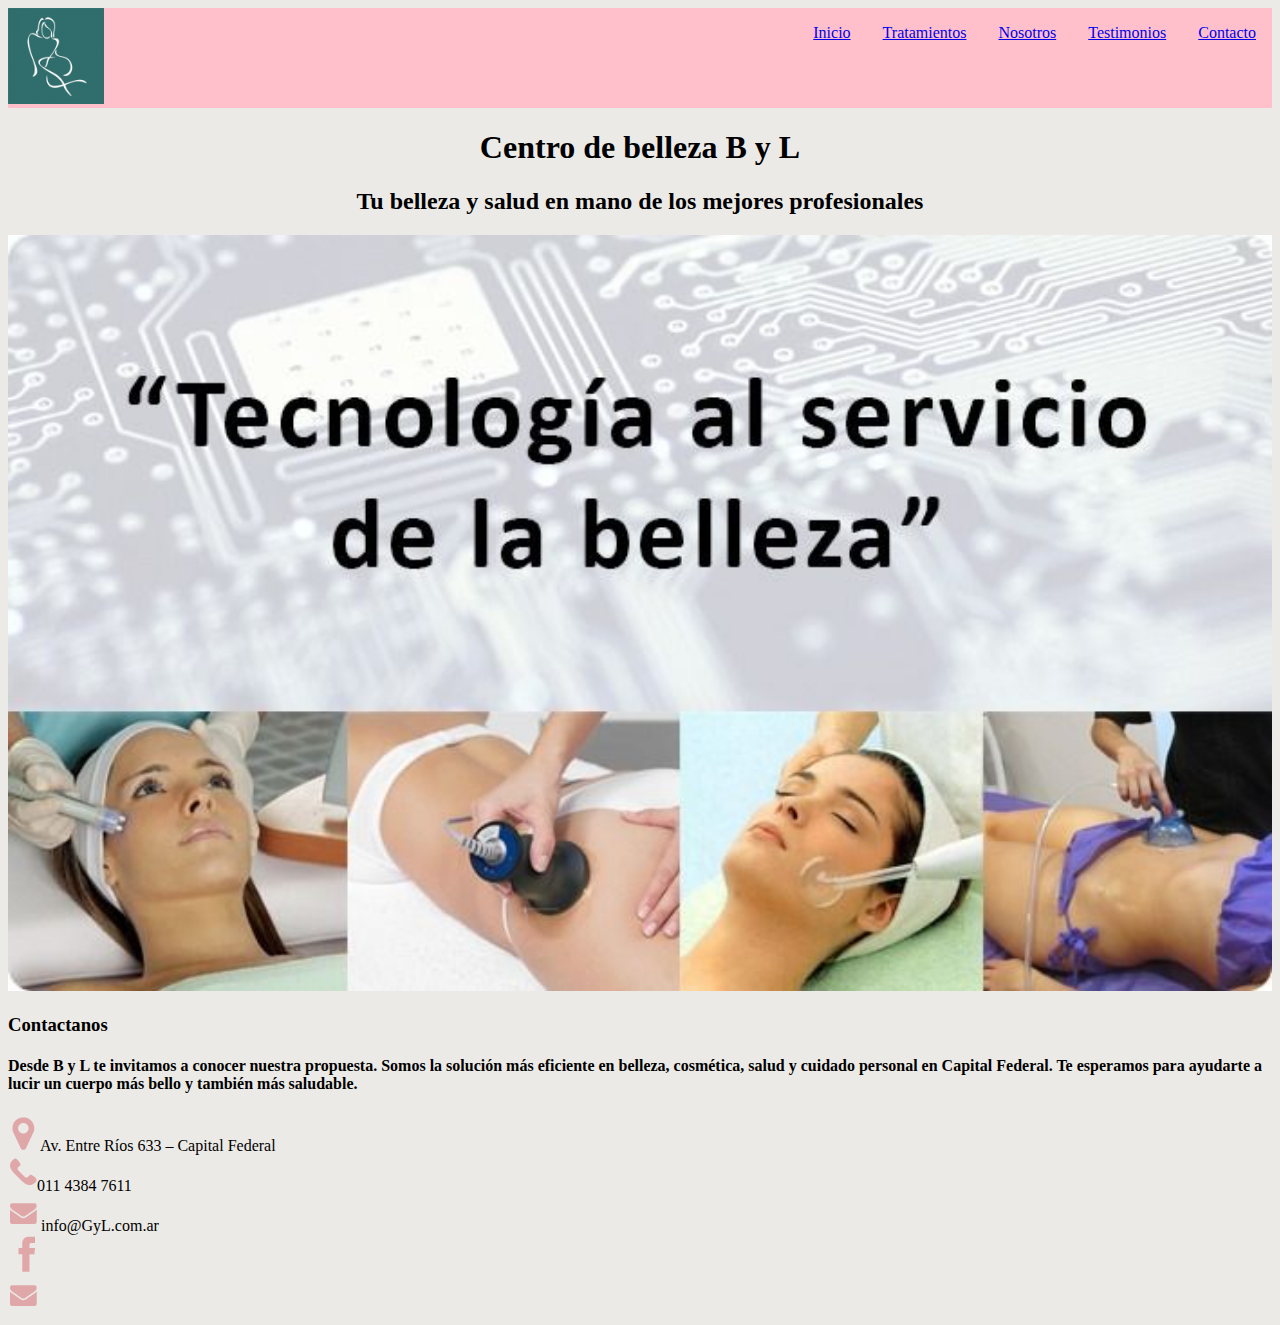
==== index.html @ d880509c "primer commit" ====
<!DOCTYPE html>
<html lang="en">
<head>
    <meta charset="UTF-8">
    <meta http-equiv="X-UA-Compatible" content="IE=edge">
    <meta name="viewport" content="width=device-width, initial-scale=1.0">
    <title>Centro de belleza- ByL</title>
    <link rel="stylesheet" href="./css/syles.css">
    <link rel="icon" type="image/jpg" href="./assets/img/logo.jpg"/>
</head>
<body class="index">
    <!-- aca va la cabezera -->
    <header>     
        <div>
            <img src="./assets/img/logo.jpg" alt="logo centro de belleza b y l">
        </div>
        <nav>
            <ul>
                <li>     
                    <a href="./index.html"  id="inicio">
                        Inicio  
                    </a>
                </li>
                <li>
                    <a href="./pages/tratamientos.html">
                        Tratamientos 
                    </a>
                </li>  
                <li>
                    <a href="./pages/nosotros.html">
                        Nosotros
                    </a>
                </li>   
                 <li>
                    <a href="./pages/testimonios.html">
                        Testimonios
                    </a>
                 </li>
                 <li>
                    <a href="./pages/contacto.html">
                        Contacto
                    </a>
                 </li>
            </ul>
        </nav>
    </header>
    <main>
        <!-- aca va el comtenido principal-->
        <section class="tituloPrincipal">
            <h1> Centro de belleza B y L </h1>
            <h2> Tu belleza y salud en mano de los mejores profesionales </h2>
            <img class="imagenPincipal" src="./assets/img/imagen principal.jpg" alt="centro de belleza b y l">
        </section>
    </main>
    <footer >
        <h3>
            Contactanos
        </h3>
        <h4>
            Desde B y L te invitamos a conocer nuestra propuesta. Somos la solución más eficiente en belleza, cosmética, salud y cuidado personal en Capital Federal. Te esperamos para ayudarte a lucir un cuerpo más bello y también más saludable.
        </h4>
        <div>
            <img src="./assets/img/ubicacion.png" alt="logo ubicacion"> Av. Entre Ríos 633 – Capital Federal
        </div>
        <div>
            <img src="./assets/img/telefono.png" alt=" logo telefono">011 4384 7611
        </div>
        <div>
            <img src="assets/img/mail.png" alt=" logo mail"> info@GyL.com.ar
        </div>
        <div>
            <img src="assets/img/facebook.png" alt="logo facebook">
        </div>
        <div>
            <img src="assets/img/instagram.png" alt="logo instagram">
        </div>
    </footer>
</body>
</html>
---- css/syles.css ----
#inicio

a{
    color:purple;
}
ul{
    display: flex;
}
li{
    list-style:none;
    padding: 0px 16px;
}

body{
    background-color: rgb(236, 234, 230);
}

header{
    background-color:pink;
    display:flex ;
    justify-content: space-between;
}
header div img{
    width: 20%
}

main{ 
    display: flex ;
}
section{
    width: 100%;
}
.parrafo{background-color: rgb(231, 194, 205);
}

.tituloPrincipal{
    text-align: center;
}
.testimonios{ 
    border: 2px solid palevioletred;
padding: 6px;
}


footer{
    
    

}


.imagenPincipal{
    width: 100%;
}
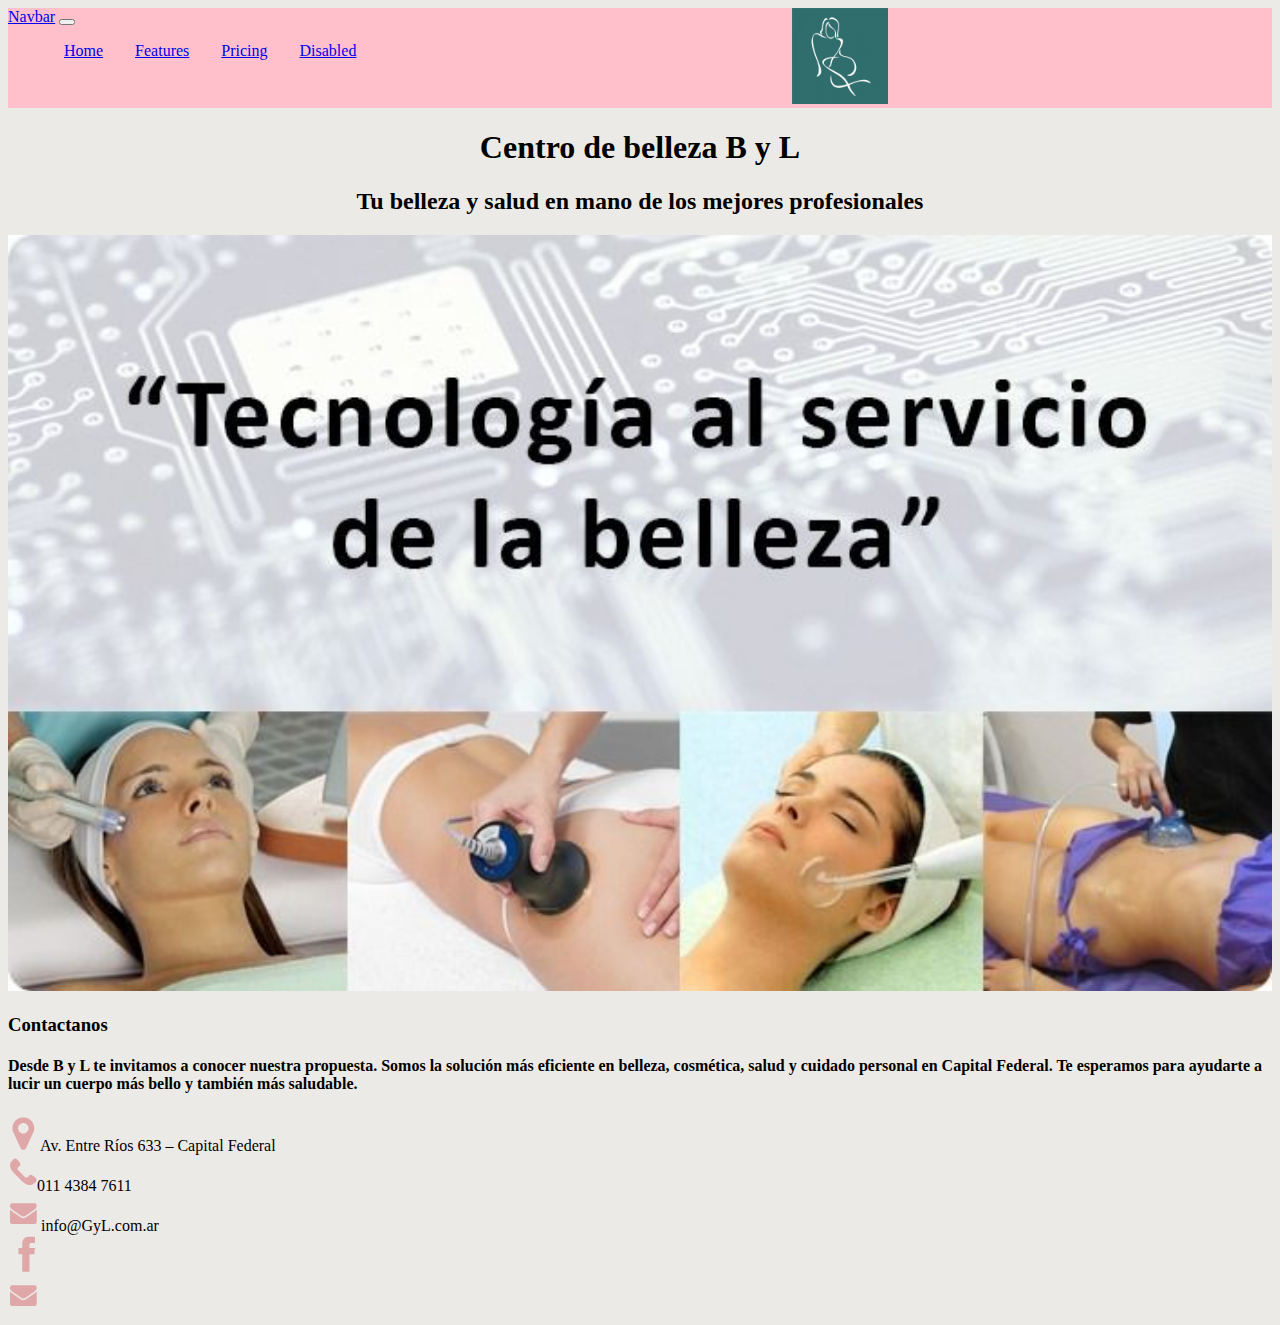
==== commit 5f32b62b: "agrego nav de bootstrap" ====
--- a/index.html
+++ b/index.html
@@ -5,44 +5,41 @@
     <meta http-equiv="X-UA-Compatible" content="IE=edge">
     <meta name="viewport" content="width=device-width, initial-scale=1.0">
     <title>Centro de belleza- ByL</title>
+    <link href="https://cdn.jsdelivr.net/npm/bootstrap@5.0.2/dist/css/bootstrap.min.css" rel="stylesheet" integrity="sha384-EVSTQN3/azprG1Anm3QDgpJLIm9Nao0Yz1ztcQTwFspd3yD65VohhpuuCOmLASjC" crossorigin="anonymous">
     <link rel="stylesheet" href="./css/syles.css">
     <link rel="icon" type="image/jpg" href="./assets/img/logo.jpg"/>
 </head>
 <body class="index">
     <!-- aca va la cabezera -->
-    <header>     
+    <header>  
+        <nav class="navbar navbar-expand-lg navbar-light bg-light">
+            <div class="container-fluid">
+              <a class="navbar-brand" href="#">Navbar</a>
+              <button class="navbar-toggler" type="button" data-bs-toggle="collapse" data-bs-target="#navbarNav" aria-controls="navbarNav" aria-expanded="false" aria-label="Toggle navigation">
+                <span class="navbar-toggler-icon"></span>
+              </button>
+              <div class="collapse navbar-collapse" id="navbarNav">
+                <ul class="navbar-nav">
+                  <li class="nav-item">
+                    <a class="nav-link active" aria-current="page" href="#">Home</a>
+                  </li>
+                  <li class="nav-item">
+                    <a class="nav-link" href="#">Features</a>
+                  </li>
+                  <li class="nav-item">
+                    <a class="nav-link" href="#">Pricing</a>
+                  </li>
+                  <li class="nav-item">
+                    <a class="nav-link disabled" href="#" tabindex="-1" aria-disabled="true">Disabled</a>
+                  </li>
+                </ul>
+              </div>
+            </div>
+          </nav>   
         <div>
             <img src="./assets/img/logo.jpg" alt="logo centro de belleza b y l">
         </div>
-        <nav>
-            <ul>
-                <li>     
-                    <a href="./index.html"  id="inicio">
-                        Inicio  
-                    </a>
-                </li>
-                <li>
-                    <a href="./pages/tratamientos.html">
-                        Tratamientos 
-                    </a>
-                </li>  
-                <li>
-                    <a href="./pages/nosotros.html">
-                        Nosotros
-                    </a>
-                </li>   
-                 <li>
-                    <a href="./pages/testimonios.html">
-                        Testimonios
-                    </a>
-                 </li>
-                 <li>
-                    <a href="./pages/contacto.html">
-                        Contacto
-                    </a>
-                 </li>
-            </ul>
-        </nav>
+    
     </header>
     <main>
         <!-- aca va el comtenido principal-->
@@ -75,5 +72,7 @@
             <img src="assets/img/instagram.png" alt="logo instagram">
         </div>
     </footer>
+    <!-- JS bootstrap -->
+    <script src="https://cdn.jsdelivr.net/npm/bootstrap@5.0.2/dist/js/bootstrap.bundle.min.js" integrity="sha384-MrcW6ZMFYlzcLA8Nl+NtUVF0sA7MsXsP1UyJoMp4YLEuNSfAP+JcXn/tWtIaxVXM" crossorigin="anonymous"></script>
 </body>
 </html>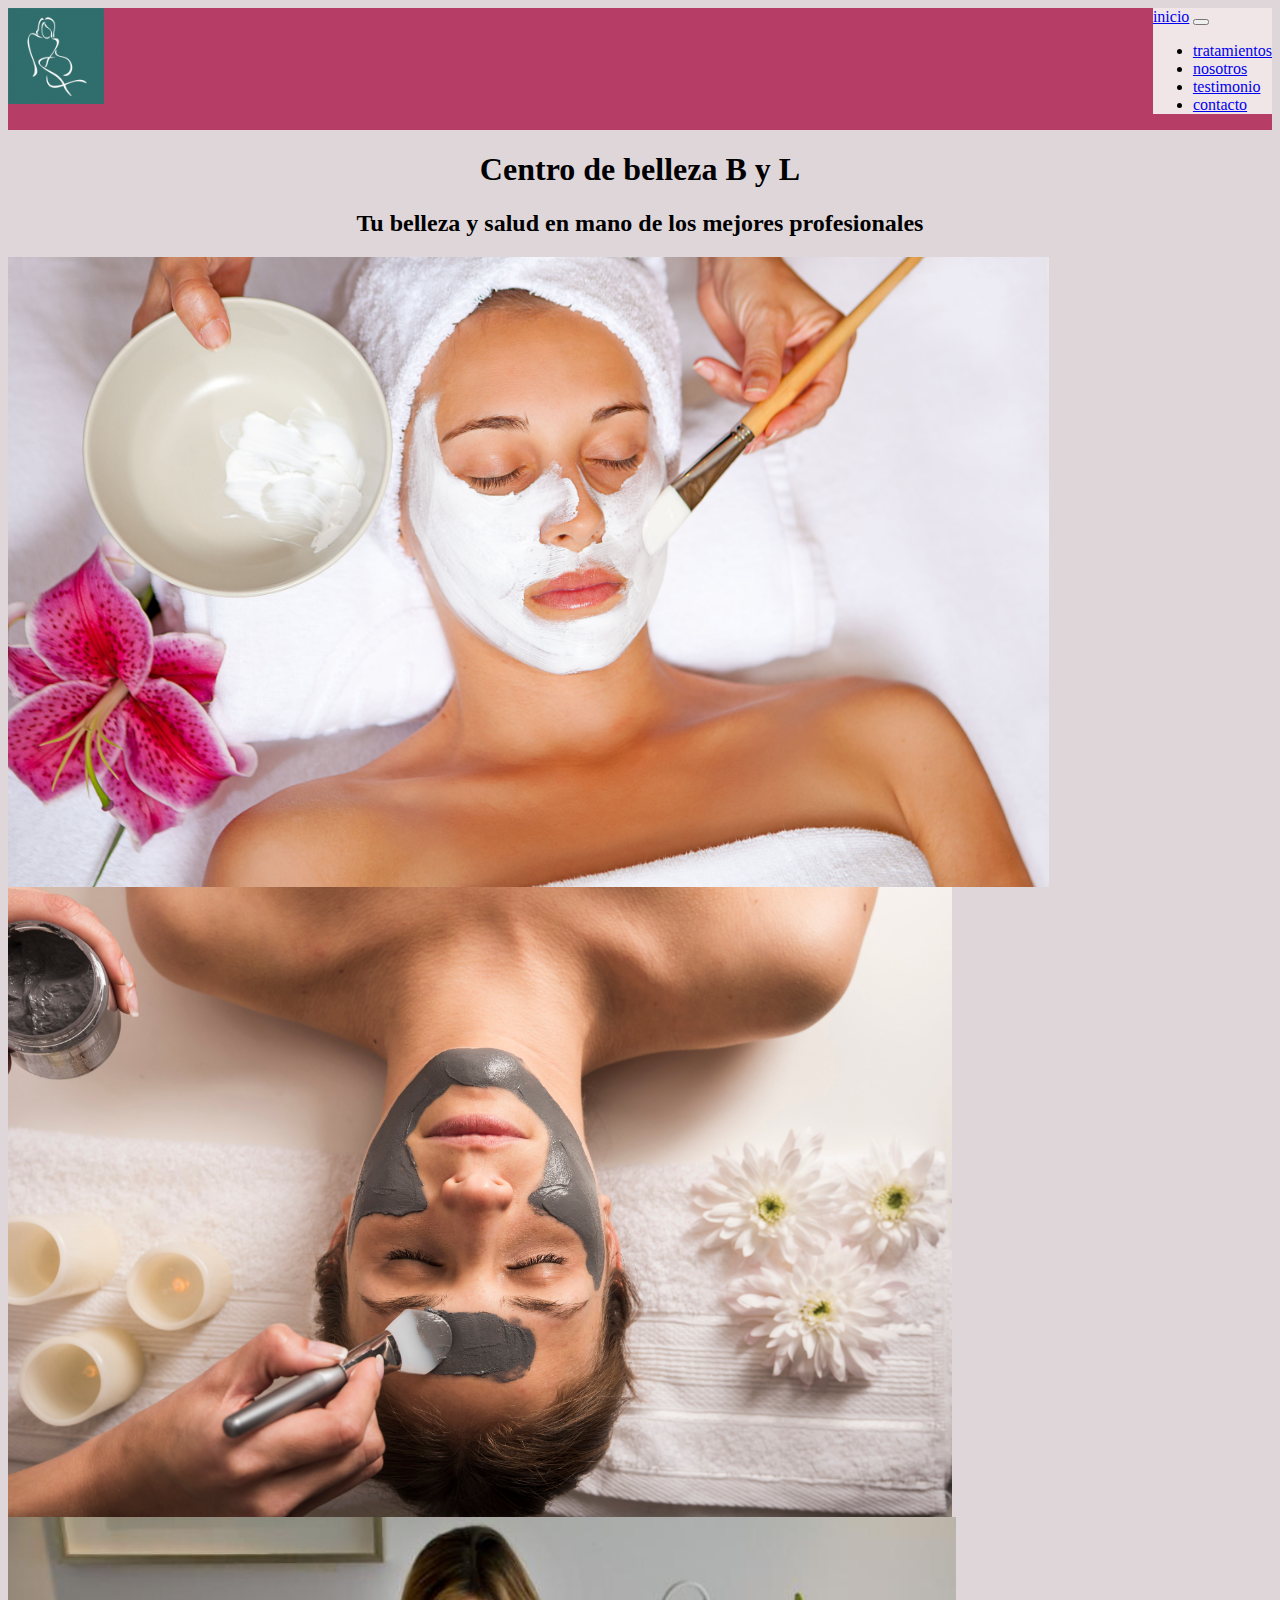
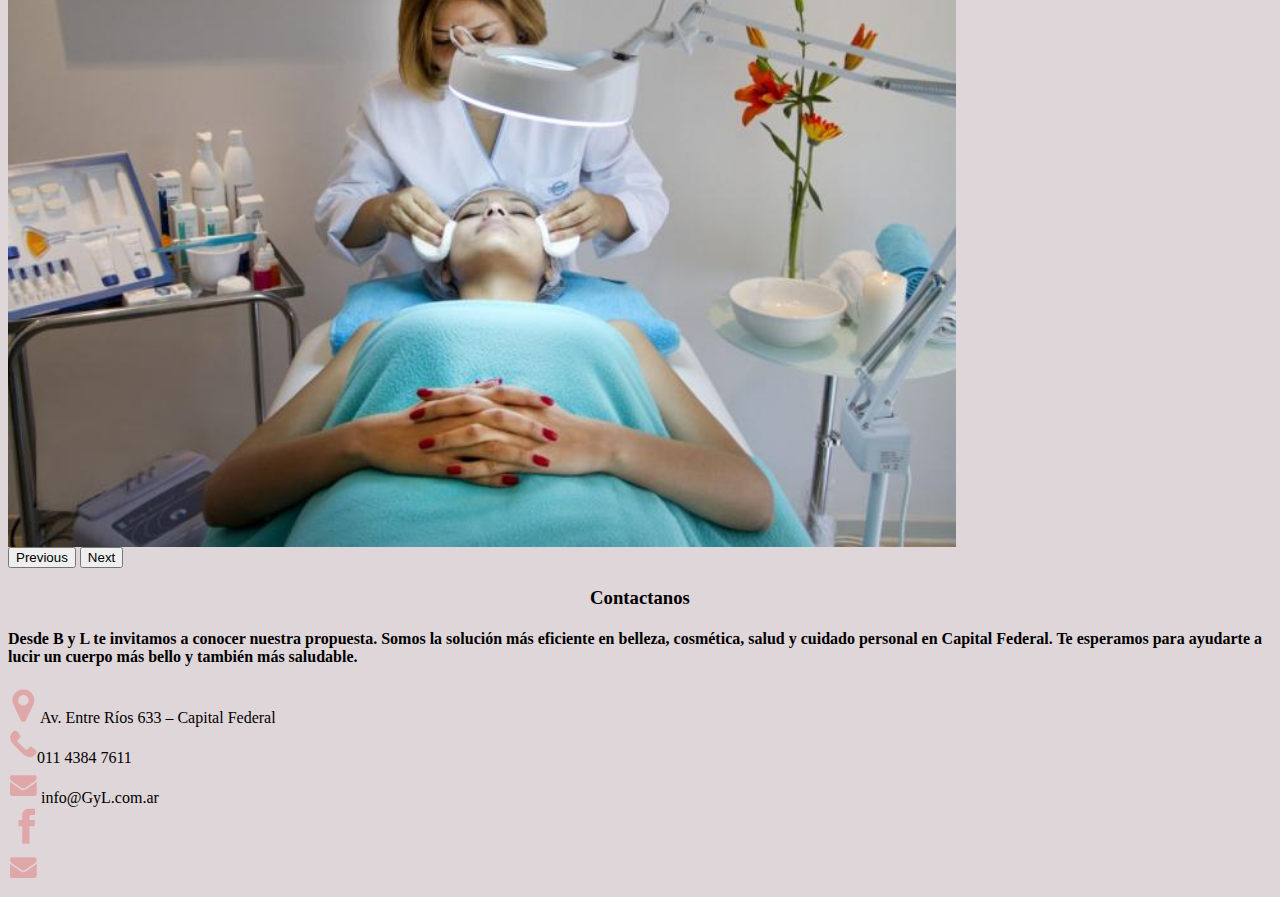
==== commit ffd0b241: "agrego componentes de bootstrap" ====
--- a/index.html
+++ b/index.html
@@ -4,59 +4,82 @@
     <meta charset="UTF-8">
     <meta http-equiv="X-UA-Compatible" content="IE=edge">
     <meta name="viewport" content="width=device-width, initial-scale=1.0">
-    <title>Centro de belleza- ByL</title>
+    <title>Centro de belleza- B  yL</title>
     <link href="https://cdn.jsdelivr.net/npm/bootstrap@5.0.2/dist/css/bootstrap.min.css" rel="stylesheet" integrity="sha384-EVSTQN3/azprG1Anm3QDgpJLIm9Nao0Yz1ztcQTwFspd3yD65VohhpuuCOmLASjC" crossorigin="anonymous">
     <link rel="stylesheet" href="./css/syles.css">
     <link rel="icon" type="image/jpg" href="./assets/img/logo.jpg"/>
 </head>
-<body class="index">
     <!-- aca va la cabezera -->
-    <header>  
-        <nav class="navbar navbar-expand-lg navbar-light bg-light">
+    <header class="sticky-top">  
+    
+        <div>
+            <img src="./assets/img/logo.jpg" alt="logo centro de belleza b y l">
+        </div>
+        <div>
+          <nav class="navbar navbar-expand-lg navbar-light colorNav text-whitw">
             <div class="container-fluid">
-              <a class="navbar-brand" href="#">Navbar</a>
+              <a class="inicio" href="index.html">inicio</a>
               <button class="navbar-toggler" type="button" data-bs-toggle="collapse" data-bs-target="#navbarNav" aria-controls="navbarNav" aria-expanded="false" aria-label="Toggle navigation">
                 <span class="navbar-toggler-icon"></span>
               </button>
               <div class="collapse navbar-collapse" id="navbarNav">
                 <ul class="navbar-nav">
                   <li class="nav-item">
-                    <a class="nav-link active" aria-current="page" href="#">Home</a>
+                    <a class="nav-link" aria-current="page" href="./pages/tratamientos.html">tratamientos</a>
                   </li>
                   <li class="nav-item">
-                    <a class="nav-link" href="#">Features</a>
+                    <a class="nav-link " href="./pages/nosotros.html">nosotros</a>
                   </li>
                   <li class="nav-item">
-                    <a class="nav-link" href="#">Pricing</a>
+                    <a class="nav-link " href="./pages/testimonios.html">testimonio</a>
                   </li>
                   <li class="nav-item">
-                    <a class="nav-link disabled" href="#" tabindex="-1" aria-disabled="true">Disabled</a>
+                    <a class="nav-link " href="./pages/contacto.html">contacto</a>
                   </li>
-                </ul>
-              </div>
-            </div>
-          </nav>   
-        <div>
-            <img src="./assets/img/logo.jpg" alt="logo centro de belleza b y l">
-        </div>
+    </nav>
     
     </header>
-    <main>
-        <!-- aca va el comtenido principal-->
-        <section class="tituloPrincipal">
-            <h1> Centro de belleza B y L </h1>
-            <h2> Tu belleza y salud en mano de los mejores profesionales </h2>
-            <img class="imagenPincipal" src="./assets/img/imagen principal.jpg" alt="centro de belleza b y l">
-        </section>
+       <!-- aca va el comtenido principal-->
+       <section class="tituloPrincipal">
+        <h1> Centro de belleza B y L </h1>
+        <h2> Tu belleza y salud en mano de los mejores profesionales </h2>
+    </section>
+    <main class=" container-fluid principal">
+      <div class="galeria mt-2">
+        <div id="carouselExampleControls" class="carousel slide" data-bs-ride="carousel">
+          <div class="carousel-inner">
+            <div class="carousel-item active">
+              <img src="assets/img/imagen caro1.jpg" class="d-block w-100" alt="...">
+            </div>
+            <div class="carousel-item">
+              <img src="assets/img/imagen caro.jpg" class="d-block w-100" alt="...">
+            </div>
+              <div class="carousel-item">
+                <img src="assets/img/imag caro4.jpeg"class="d-block w-100" alt="...">
+              </div>
+              </div>
+          <button class="carousel-control-prev" type="button" data-bs-target="#carouselExampleControls" data-bs-slide="prev">
+            <span class="carousel-control-prev-icon" aria-hidden="true"></span>
+            <span class="visually-hidden">Previous</span>
+          </button>
+          <button class="carousel-control-next" type="button" data-bs-target="#carouselExampleControls" data-bs-slide="next">
+            <span class="carousel-control-next-icon" aria-hidden="true"></span>
+            <span class="visually-hidden">Next</span>
+          </button>
+        </div>
+
     </main>
+      
+      
     <footer >
-        <h3>
+  
+        <h3 class="contacto mt-5">
             Contactanos
         </h3>
-        <h4>
+        <h4 class="textoContacto">
             Desde B y L te invitamos a conocer nuestra propuesta. Somos la solución más eficiente en belleza, cosmética, salud y cuidado personal en Capital Federal. Te esperamos para ayudarte a lucir un cuerpo más bello y también más saludable.
         </h4>
-        <div>
+        <div class="datos">
             <img src="./assets/img/ubicacion.png" alt="logo ubicacion"> Av. Entre Ríos 633 – Capital Federal
         </div>
         <div>
@@ -72,7 +95,7 @@
             <img src="assets/img/instagram.png" alt="logo instagram">
         </div>
     </footer>
-    <!-- JS bootstrap -->
-    <script src="https://cdn.jsdelivr.net/npm/bootstrap@5.0.2/dist/js/bootstrap.bundle.min.js" integrity="sha384-MrcW6ZMFYlzcLA8Nl+NtUVF0sA7MsXsP1UyJoMp4YLEuNSfAP+JcXn/tWtIaxVXM" crossorigin="anonymous"></script>
+     <!-- JS bootstrap -->
+     <script src="https://cdn.jsdelivr.net/npm/bootstrap@5.0.2/dist/js/bootstrap.bundle.min.js" integrity="sha384-MrcW6ZMFYlzcLA8Nl+NtUVF0sA7MsXsP1UyJoMp4YLEuNSfAP+JcXn/tWtIaxVXM" crossorigin="anonymous"></script>
 </body>
 </html>--- a/css/syles.css
+++ b/css/syles.css
@@ -1,27 +1,24 @@
-#inicio
 
-a{
-    color:purple;
-}
-ul{
-    display: flex;
-}
-li{
-    list-style:none;
-    padding: 0px 16px;
+.navbar{
+    padding-right 20px
 }
 
+
+
 body{
-    background-color: rgb(236, 234, 230);
+    background-color: rgb(223, 214, 217);
 }
 
 header{
-    background-color:pink;
+    background-color:rgb(182, 62, 102);
     display:flex ;
     justify-content: space-between;
 }
 header div img{
     width: 20%
+}
+.colorNav {
+    background-color: rgb(240, 229, 231);
 }
 
 main{ 
@@ -34,13 +31,57 @@
 }
 
 .tituloPrincipal{
+    height: 50%;
     text-align: center;
 }
+
+
+.col-Img{
+ background-position: center;
+ background-size: cover;
+ background-image: url(../assets/img/imag.nosotros.jpg)
+}
+.Principal{
+    display: flex;
+    flex-direction:column;
+    justify-content:space-around;
+    align-items: center;
+}
+
+.containerPrincipal{
+    align-items: center;
+}
+.galeria{
+    width: 100%;
+}
+.carousel-item{
+height: 70vh;
+}
+.carousel-item img{
+    height: 100%;
+    object-fit: cover;
+}
+
+
 .testimonios{ 
     border: 2px solid palevioletred;
 padding: 6px;
 }
+.alto{
+    height:70vh;
 
+}
+.columnaIzq{
+    height: 100%;
+display: flex;
+
+}
+.columnaDerecha{
+    height: 100%;
+}
+.saludBienestar{
+     color: rgb(207, 15, 105);
+}
 
 footer{
     
@@ -52,8 +93,12 @@
 .imagenPincipal{
     width: 100%;
 }
-    
-
+.contacto{
+    text-align: center;    
+}
+.datos{
+  
+}
 
     
 
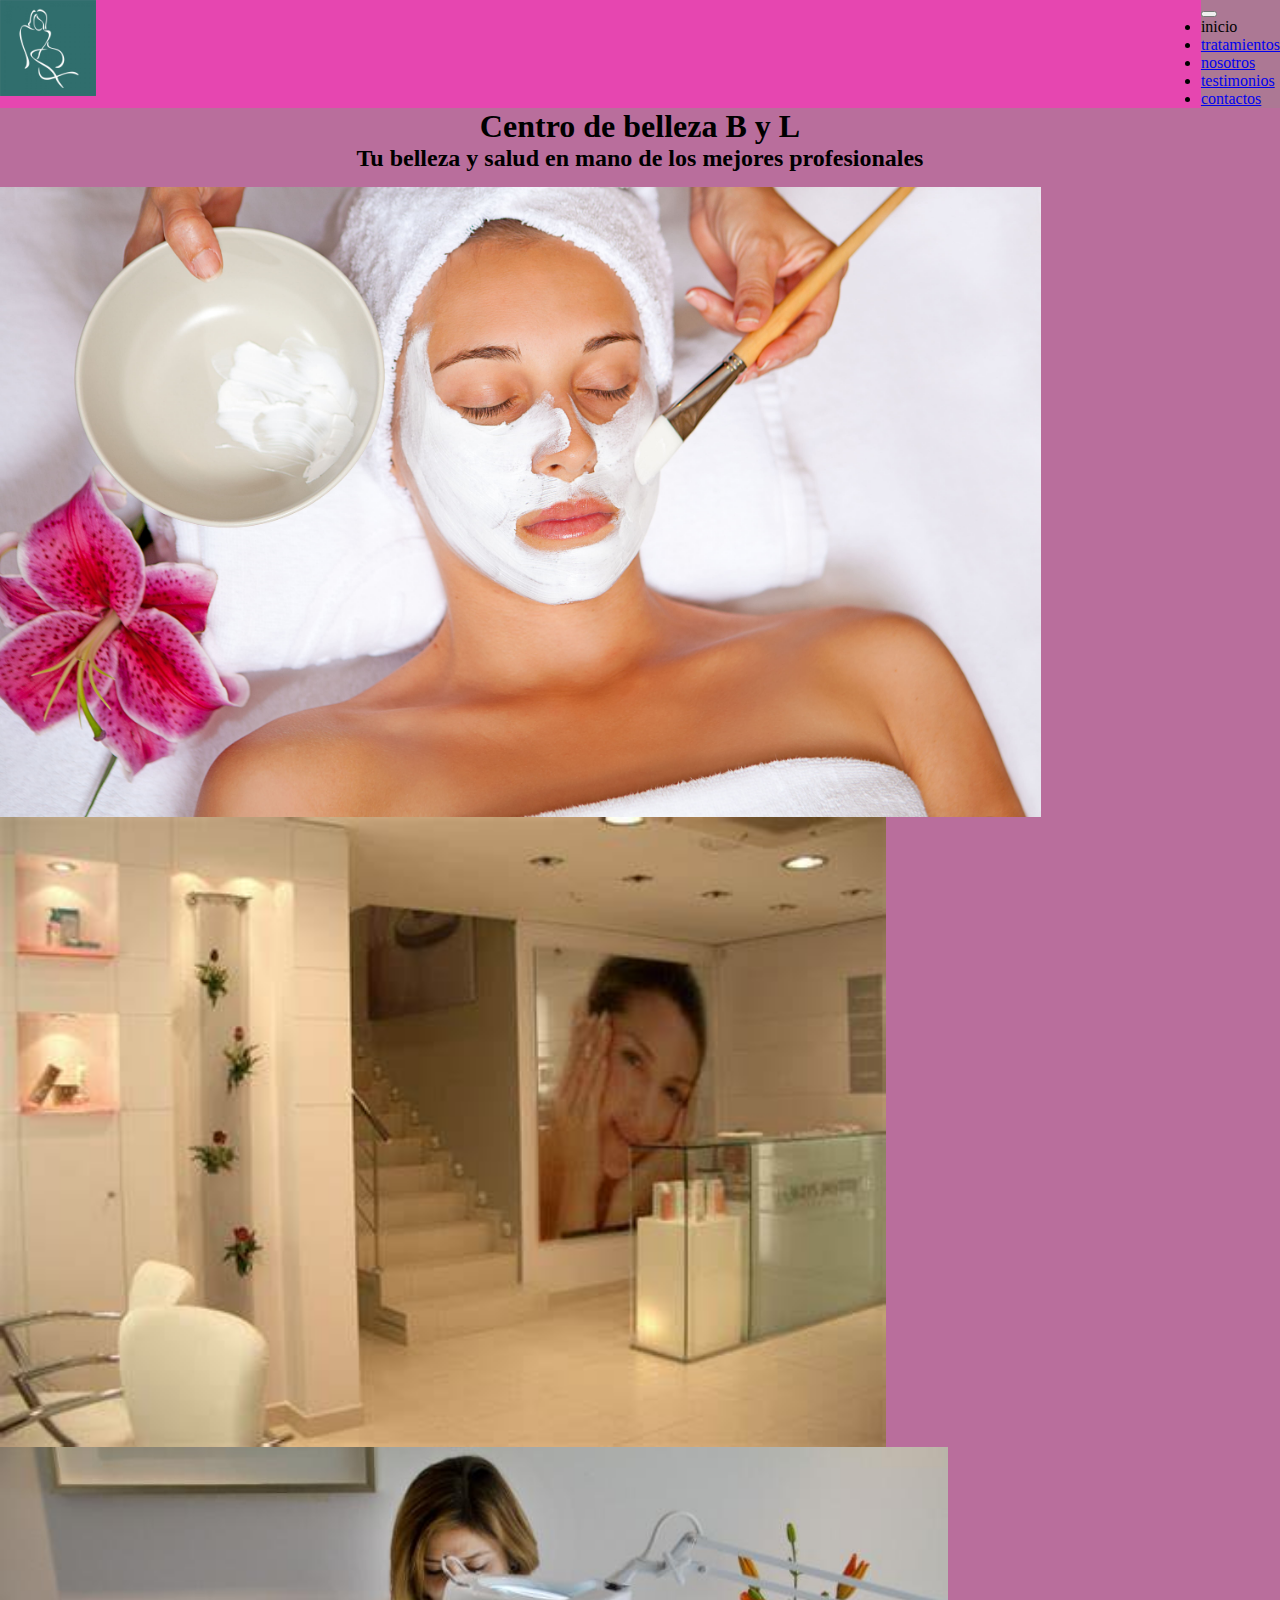
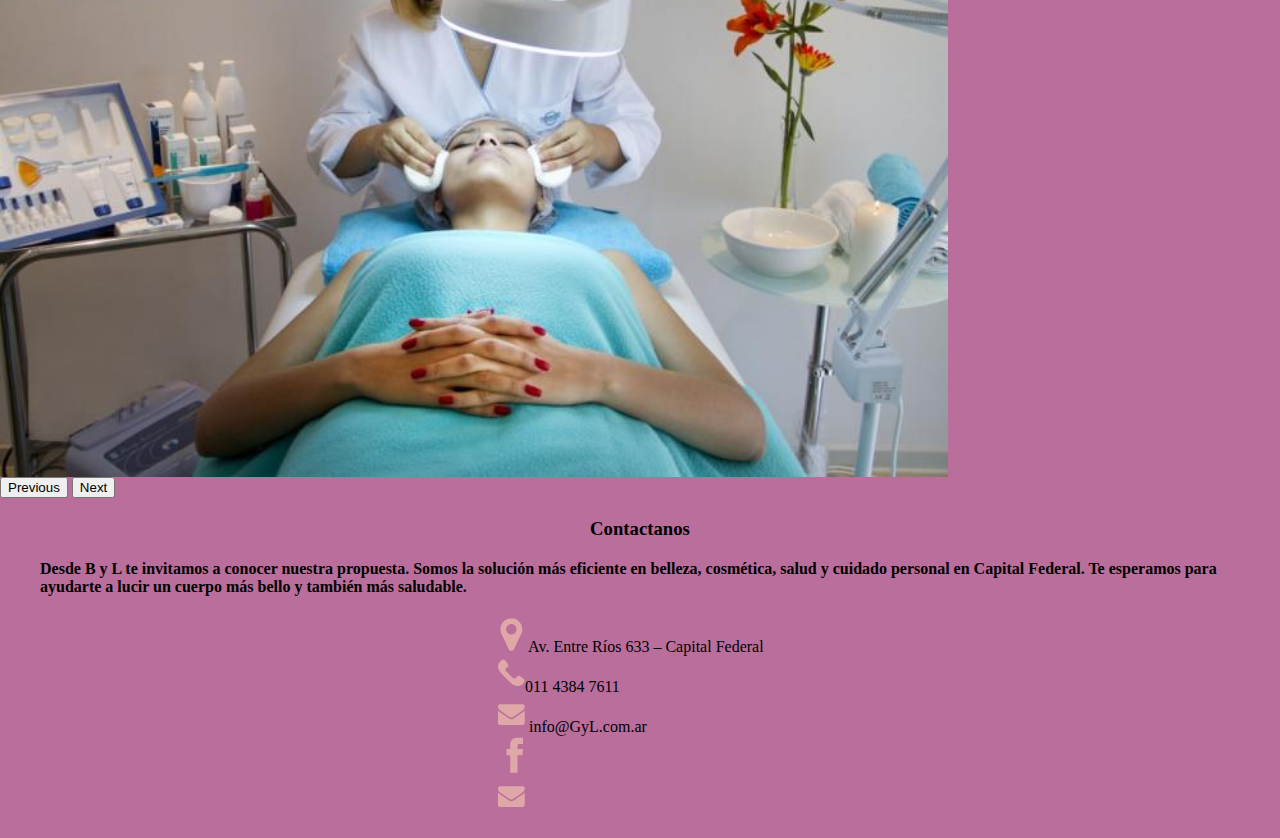
==== commit 4cbb775e: "trabajo final" ====
--- a/index.html
+++ b/index.html
@@ -1,12 +1,13 @@
 <!DOCTYPE html>
-<html lang="en">
+<html lang="es">
 <head>
     <meta charset="UTF-8">
     <meta http-equiv="X-UA-Compatible" content="IE=edge">
     <meta name="viewport" content="width=device-width, initial-scale=1.0">
-    <title>Centro de belleza- B  yL</title>
+    <title>Centro de belleza- B y L</title>
     <link href="https://cdn.jsdelivr.net/npm/bootstrap@5.0.2/dist/css/bootstrap.min.css" rel="stylesheet" integrity="sha384-EVSTQN3/azprG1Anm3QDgpJLIm9Nao0Yz1ztcQTwFspd3yD65VohhpuuCOmLASjC" crossorigin="anonymous">
-    <link rel="stylesheet" href="./css/syles.css">
+    <link rel="stylesheet" href="./css/estilo.css">
+    <script src="https://unpkg.com/aos@next/dist/aos.js"></script>
     <link rel="icon" type="image/jpg" href="./assets/img/logo.jpg"/>
 </head>
     <!-- aca va la cabezera -->
@@ -16,27 +17,32 @@
             <img src="./assets/img/logo.jpg" alt="logo centro de belleza b y l">
         </div>
         <div>
-          <nav class="navbar navbar-expand-lg navbar-light colorNav text-whitw">
-            <div class="container-fluid">
-              <a class="inicio" href="index.html">inicio</a>
-              <button class="navbar-toggler" type="button" data-bs-toggle="collapse" data-bs-target="#navbarNav" aria-controls="navbarNav" aria-expanded="false" aria-label="Toggle navigation">
-                <span class="navbar-toggler-icon"></span>
-              </button>
-              <div class="collapse navbar-collapse" id="navbarNav">
-                <ul class="navbar-nav">
-                  <li class="nav-item">
-                    <a class="nav-link" aria-current="page" href="./pages/tratamientos.html">tratamientos</a>
-                  </li>
-                  <li class="nav-item">
-                    <a class="nav-link " href="./pages/nosotros.html">nosotros</a>
-                  </li>
-                  <li class="nav-item">
-                    <a class="nav-link " href="./pages/testimonios.html">testimonio</a>
-                  </li>
-                  <li class="nav-item">
-                    <a class="nav-link " href="./pages/contacto.html">contacto</a>
-                  </li>
-    </nav>
+            <nav class="navbar navbar-expand-lg navbar-light colorNav">
+              <div class="container-fluid">
+                <button class="navbar-toggler" type="button" data-bs-toggle="collapse" data-bs-target="#navbarSupportedContent" aria-controls="navbarSupportedContent" aria-expanded="false" aria-label="Toggle navigation">
+                  <span class="navbar-toggler-icon"></span>
+                </button>
+                <div class="collapse navbar-collapse" id="navbarSupportedContent">
+                  <ul class="navbar-nav me-auto mb-2 mb-lg-0">
+                    <li class="nav-item">
+                      <a class="nav-link">inicio</a>
+                    </li>
+                    <li class="nav-item">
+                      <a class="nav-link " href="./pages/tratamientos.html">tratamientos</a>
+                    </li>
+                    <li class="nav-item">
+                      <a class="nav-link " href="./pages/nosotros.html">nosotros</a>
+                    </li>
+                    <li class="nav-item">
+                      <a class="nav-link " href="./pages/testimonios.html">testimonios</a>
+                    </li>
+                    <li class="nav-item">
+                      <a class="nav-link " href="./pages/contacto.html">contactos</a>
+                    </li>
+                  
+                </div>
+              </div>
+            </nav>
     
     </header>
        <!-- aca va el comtenido principal-->
@@ -80,22 +86,30 @@
             Desde B y L te invitamos a conocer nuestra propuesta. Somos la solución más eficiente en belleza, cosmética, salud y cuidado personal en Capital Federal. Te esperamos para ayudarte a lucir un cuerpo más bello y también más saludable.
         </h4>
         <div class="datos">
+          <div >
             <img src="./assets/img/ubicacion.png" alt="logo ubicacion"> Av. Entre Ríos 633 – Capital Federal
+          </div>
+          <div>
+              <img src="./assets/img/telefono.png" alt=" logo telefono">011 4384 7611
+          </div>
+          <div>
+              <img src="assets/img/mail.png" alt=" logo mail"> info@GyL.com.ar
+          </div>
+          <div>
+              <img src="assets/img/facebook.png" alt="logo facebook">
+          </div>
+          <div>
+              <img src="assets/img/instagram.png" alt="logo instagram">
+          </div>
+
         </div>
-        <div>
-            <img src="./assets/img/telefono.png" alt=" logo telefono">011 4384 7611
-        </div>
-        <div>
-            <img src="assets/img/mail.png" alt=" logo mail"> info@GyL.com.ar
-        </div>
-        <div>
-            <img src="assets/img/facebook.png" alt="logo facebook">
-        </div>
-        <div>
-            <img src="assets/img/instagram.png" alt="logo instagram">
-        </div>
+       
     </footer>
      <!-- JS bootstrap -->
      <script src="https://cdn.jsdelivr.net/npm/bootstrap@5.0.2/dist/js/bootstrap.bundle.min.js" integrity="sha384-MrcW6ZMFYlzcLA8Nl+NtUVF0sA7MsXsP1UyJoMp4YLEuNSfAP+JcXn/tWtIaxVXM" crossorigin="anonymous"></script>
+     <script src="https://unpkg.com/aos@next/dist/aos.js"></script>
+     <script>
+      AOS.init();
+      </script>
 </body>
 </html>--- a/css/estilo.css
+++ b/css/estilo.css
@@ -0,0 +1,143 @@
+/*diferentes variables*/
+html, body, div, span, applet, object, iframe,
+h1, h2, h3, h4, h5, h6, p, blockquote, pre,
+a, abbr, acronym, address, big, cite, code,
+del, dfn, em, img, ins, kbd, q, s, samp,
+small, strike, strong, sub, sup, tt, var,
+b, u, i, center,
+dl, dt, dd, ol, ul, li,
+fieldset, form, label, legend,
+table, caption, tbody, tfoot, thead, tr, th, td,
+article, aside, canvas, details, embed,
+figure, figcaption, footer, header, hgroup,
+menu, nav, output, ruby, section, summary,
+time, mark, audio, video {
+  margin: 0;
+  padding: 0;
+  border: 0;
+  vertical-align: baseline; }
+
+.containerPrincipal {
+  align-items: center; }
+
+.contacto {
+  text-align: center; }
+
+body {
+  background-color: #b96e9c; }
+
+.colorNav {
+  background-color: #ac7894; }
+
+header {
+  background-color: #e646b0;
+  display: flex;
+  justify-content: space-between; }
+  header div img {
+    width: 20%; }
+
+.nav {
+  padding-right: 20px;
+  display: flex;
+  justify-content: baseline;
+  background-color: #ac7894; }
+
+.ul li {
+  display: inline-block;
+  margin-right: 20px; }
+  .ul li a {
+    color: #0a0a0a;
+    text-decoration: none; }
+
+main {
+  display: flex; }
+
+section {
+  width: 100%; }
+
+.parrafo {
+  background-color: #ac7894; }
+
+.tituloPrincipal {
+  height: 50%;
+  text-align: center;
+  padding-bottom: 15px; }
+
+.tratamientos main {
+  display: flex;
+  flex-direction: column; }
+  .tratamientos main section {
+    display: flex;
+    flex-direction: column;
+    align-items: center;
+    padding: 15PX; }
+
+.col-Img {
+  background-position: center;
+  background-size: cover;
+  background-image: url(../assets/img/imag.nosotros.jpg); }
+
+.Principal {
+  display: flex;
+  flex-direction: column;
+  justify-content: space-around;
+  align-items: center; }
+
+.galeria {
+  width: 100%; }
+
+.carousel-item {
+  height: 70vh; }
+
+.carousel-item img {
+  height: 100%;
+  object-fit: cover; }
+
+.testimonios {
+  border: 2px solid #91808b;
+  padding: 6px; }
+
+.alto {
+  height: 70vh; }
+  @media screen and (max-width: 500px) {
+    .alto {
+      height: unset; } }
+
+.columnaIzq {
+  height: 100%;
+  display: flex; }
+
+.columnaDerecha {
+  height: 100%; }
+
+.saludBienestar {
+  color: #91808b; }
+
+.imagenPincipal {
+  width: 100%; }
+
+.contacto main {
+  display: flex;
+  flex-direction: column; }
+
+.mainContacto {
+  background-color: #ac7894;
+  margin: 0 auto; }
+
+.mapa {
+  padding: 50px; }
+
+footer {
+  background: #b96e9c;
+  padding: 20px; }
+  footer .textoContacto {
+    padding: 20px; }
+  footer .datos {
+    display: flex;
+    flex-direction: column;
+    align-items: center;
+    justify-content: center; }
+    footer .datos div {
+      width: 288px; }
+
+/*# sourceMappingURL=estilo.css.map */
